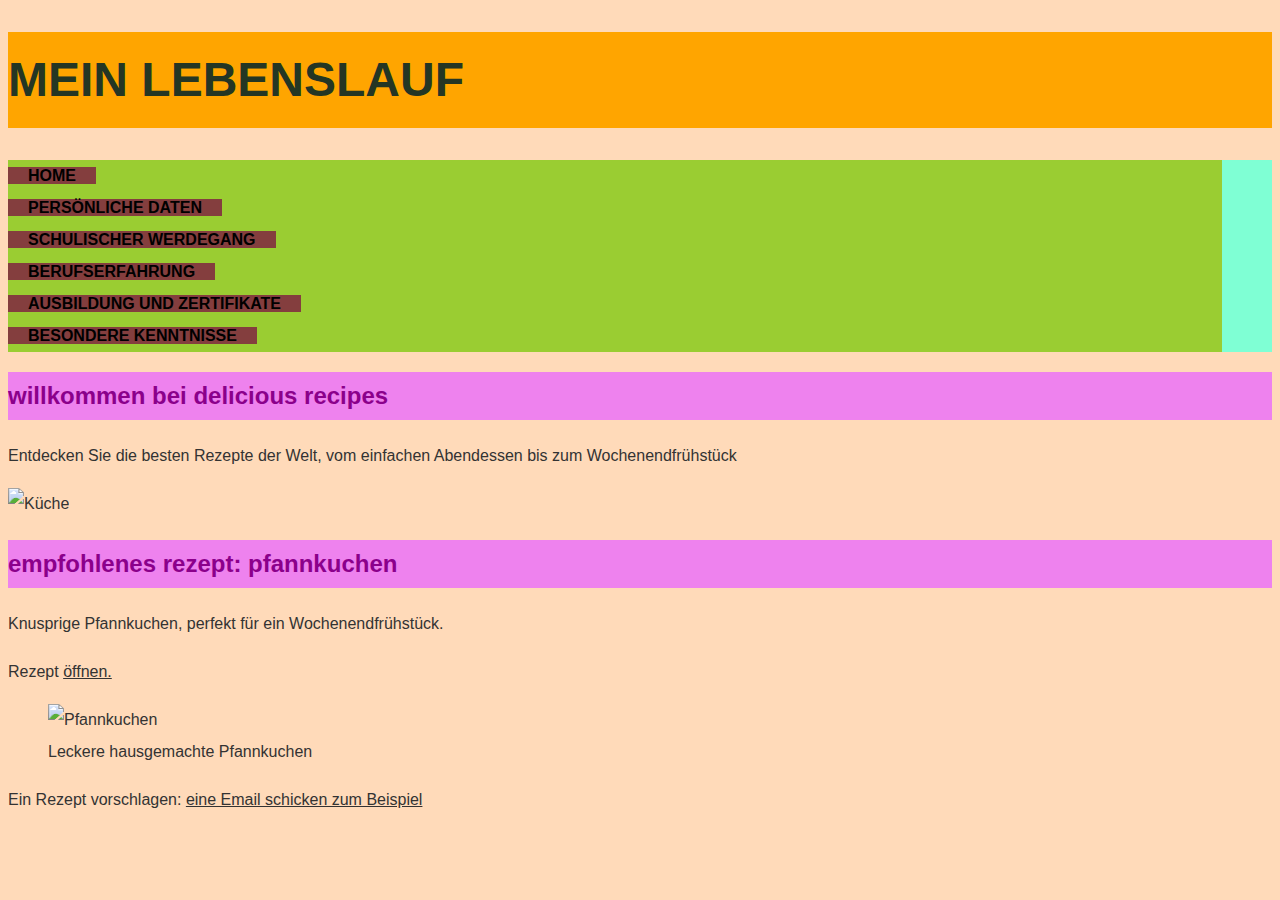
==== index.html @ b1b238a5 "Adding all files together in the folder LB." ====
<!DOCTYPE html>
<html lang="de">
    <head>
        <meta charset="UTF-8">
        <title>Lebenslauf</title>
        <link rel="stylesheet" href="styles.css">
    </head>
    <body>
        <header>
             <h1>Mein Lebenslauf</h1>
             <nav>
                <ul>
                    <li><a href="index.html">Home</a></li>
                    <li><a href="persönliche_daten">Persönliche Daten</a></li>
                    <li><a href="schulischer_werdegang.html">Schulischer Werdegang</a></li>
                    <li><a href="beruflicher_werdegang.html">Berufserfahrung</a></li>
                    <li><a href="besondere_zusatzausbildung.html">Ausbildung und Zertifikate</a></li>
                    <li><a href="besondere_kenntnisse.html">Besondere Kenntnisse</a></li>
                </ul>

             </nav>
             
        </header>

        <section id="about">
            <h2>Willkommen bei Delicious Recipes</h2>
            <p>Entdecken Sie die besten Rezepte der Welt, vom einfachen Abendessen bis zum Wochenendfrühstück</p>
            <img src="kitchen.jpg" alt="Küche" width="50%">
         </section>

         <article id="featured-recipe">
            <h2>Empfohlenes Rezept: Pfannkuchen</h2>
            <p>Knusprige Pfannkuchen, perfekt für ein Wochenendfrühstück.</p>
            <p>Rezept <a href="pancakes_recipe.html">öffnen.</a></p>
            <figure>
                <img src="pancakes.jpg" alt="Pfannkuchen" width="50%">
                <figcaption> Leckere hausgemachte Pfannkuchen

                </figcaption>


            </figure>

         </article>

         <footer>
            <p>Ein Rezept vorschlagen: <a href="mailto:recipes@recipe-book.com"> eine Email schicken zum Beispiel</a></p>




         </footer>


    </body>


</html>
---- styles.css ----
h1 {
    color: #243624;
    font-family: 'Lucida Sans', 'Lucida Sans Regular', 'Lucida Grande', 'Lucida Sans Unicode', Geneva, Verdana, sans-serif;
    font-variant: small-caps;
    text-transform: uppercase;
    font-size: 300%;
    background-color: orange;
}

* {
    background-color: #ffdab9;
    font-family: 'Lucida Sans', sans-serif;
    color: #333;
    line-height: 2;
}

h2 {
    color: darkmagenta;
    font-weight: lighter;
    font-weight: lighter;
    text-transform: lowercase;
    font-weight: bold;
    background-color: violet;
}

nav ul li {
    background-color: yellowgreen ;
    margin-right: 50px;
    margin-left: 0cqh;


}

nav ul {
    background-color: aquamarine;
    padding-left: 0px;
    list-style: none;
}

nav ul li a{
    color: black;
    text-transform: uppercase;
    text-decoration: none;
    font-weight: bold;
    background-color: rgb(132, 62, 62);
    padding-right: 20px;
    padding-left: 20px;



}
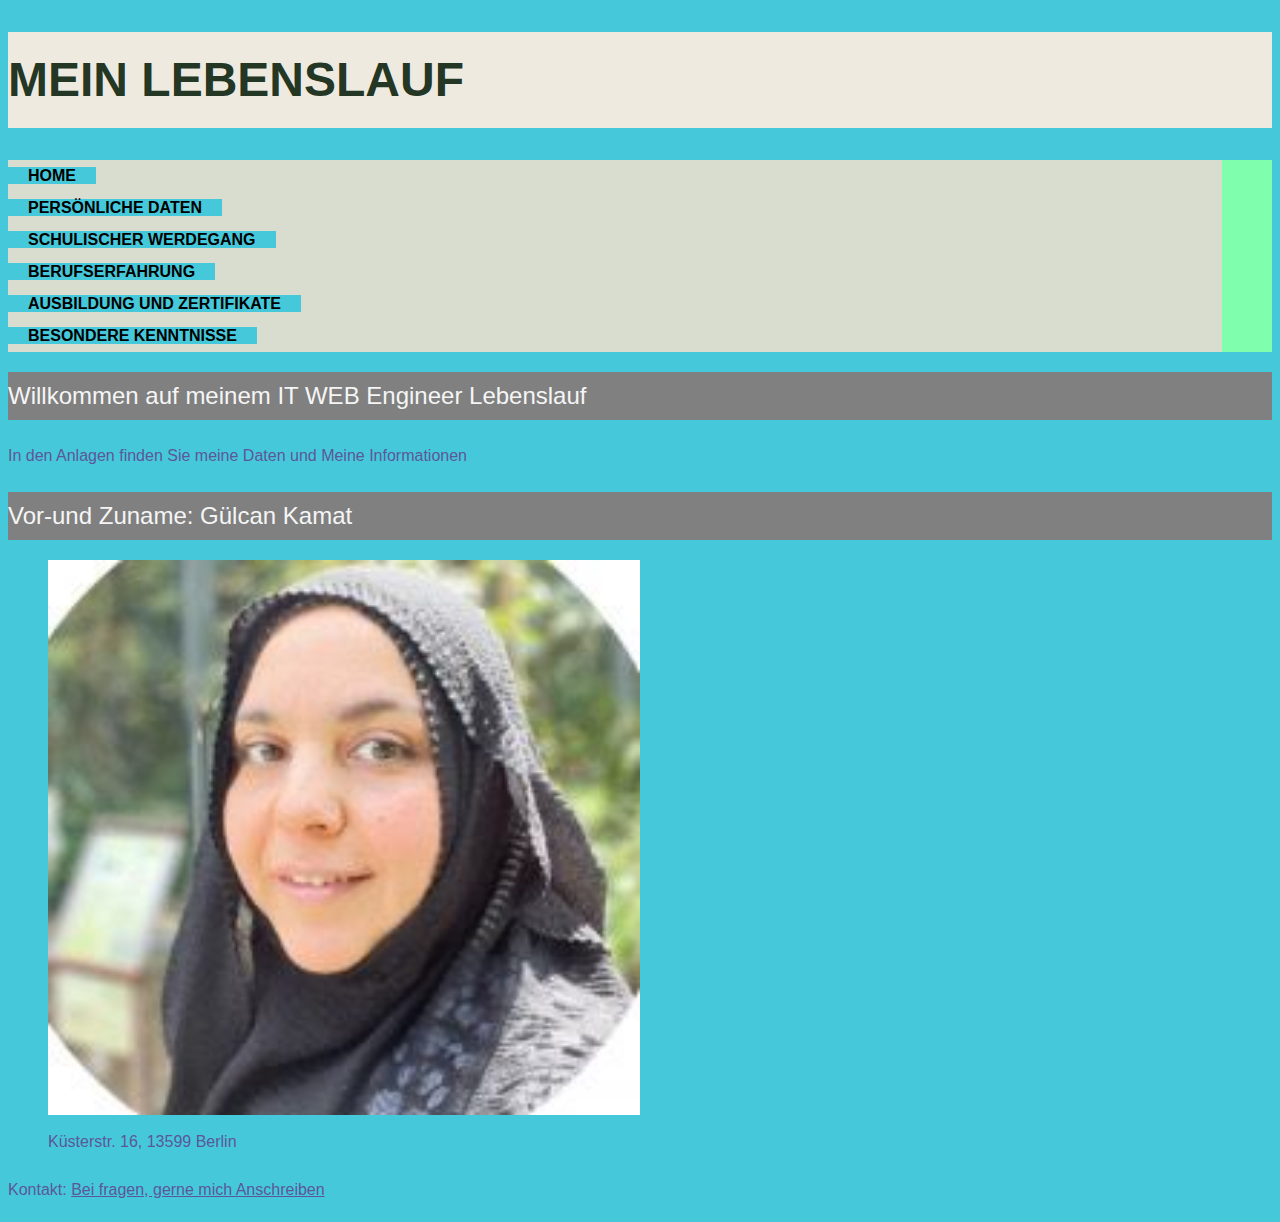
==== commit c4f45531: "Adding personal files about myself." ====
--- a/index.html
+++ b/index.html
@@ -11,7 +11,7 @@
              <nav>
                 <ul>
                     <li><a href="index.html">Home</a></li>
-                    <li><a href="persönliche_daten">Persönliche Daten</a></li>
+                    <li><a href="persönliche_daten.html">Persönliche Daten</a></li>
                     <li><a href="schulischer_werdegang.html">Schulischer Werdegang</a></li>
                     <li><a href="beruflicher_werdegang.html">Berufserfahrung</a></li>
                     <li><a href="besondere_zusatzausbildung.html">Ausbildung und Zertifikate</a></li>
@@ -23,18 +23,17 @@
         </header>
 
         <section id="about">
-            <h2>Willkommen bei Delicious Recipes</h2>
-            <p>Entdecken Sie die besten Rezepte der Welt, vom einfachen Abendessen bis zum Wochenendfrühstück</p>
-            <img src="kitchen.jpg" alt="Küche" width="50%">
-         </section>
+            <h2>Willkommen auf meinem IT WEB Engineer Lebenslauf</h2>
+            <p>In den Anlagen finden Sie meine Daten und Meine Informationen</p>
+        </section>
 
          <article id="featured-recipe">
-            <h2>Empfohlenes Rezept: Pfannkuchen</h2>
-            <p>Knusprige Pfannkuchen, perfekt für ein Wochenendfrühstück.</p>
-            <p>Rezept <a href="pancakes_recipe.html">öffnen.</a></p>
+            <h2>Vor-und Zuname: Gülcan Kamat</h2>
+           
+
             <figure>
-                <img src="pancakes.jpg" alt="Pfannkuchen" width="50%">
-                <figcaption> Leckere hausgemachte Pfannkuchen
+                <img src="resmim.jpg" alt="Mein Foto" width="50%">
+                <figcaption> Küsterstr. 16, 13599 Berlin
 
                 </figcaption>
 
@@ -44,7 +43,7 @@
          </article>
 
          <footer>
-            <p>Ein Rezept vorschlagen: <a href="mailto:recipes@recipe-book.com"> eine Email schicken zum Beispiel</a></p>
+            <p>Kontakt: <a href="mailto:gulcankamat@gmail.com">Bei fragen, gerne mich Anschreiben</a></p>
 
 
 
--- a/styles.css
+++ b/styles.css
@@ -4,27 +4,26 @@
     font-variant: small-caps;
     text-transform: uppercase;
     font-size: 300%;
-    background-color: orange;
+    background-color: rgb(239, 234, 224);
 }
 
 * {
-    background-color: #ffdab9;
+    background-color: #45c9da;
     font-family: 'Lucida Sans', sans-serif;
-    color: #333;
+    color: #5c5798;
     line-height: 2;
 }
 
 h2 {
-    color: darkmagenta;
+    color: whitesmoke;
     font-weight: lighter;
-    font-weight: lighter;
-    text-transform: lowercase;
+    text-transform:uppercase
     font-weight: bold;
-    background-color: violet;
+    background-color: grey;
 }
 
 nav ul li {
-    background-color: yellowgreen ;
+    background-color: rgb(217, 221, 208) ;
     margin-right: 50px;
     margin-left: 0cqh;
 
@@ -32,7 +31,7 @@
 }
 
 nav ul {
-    background-color: aquamarine;
+    background-color: rgb(127, 255, 174);
     padding-left: 0px;
     list-style: none;
 }
@@ -42,7 +41,6 @@
     text-transform: uppercase;
     text-decoration: none;
     font-weight: bold;
-    background-color: rgb(132, 62, 62);
     padding-right: 20px;
     padding-left: 20px;
 
